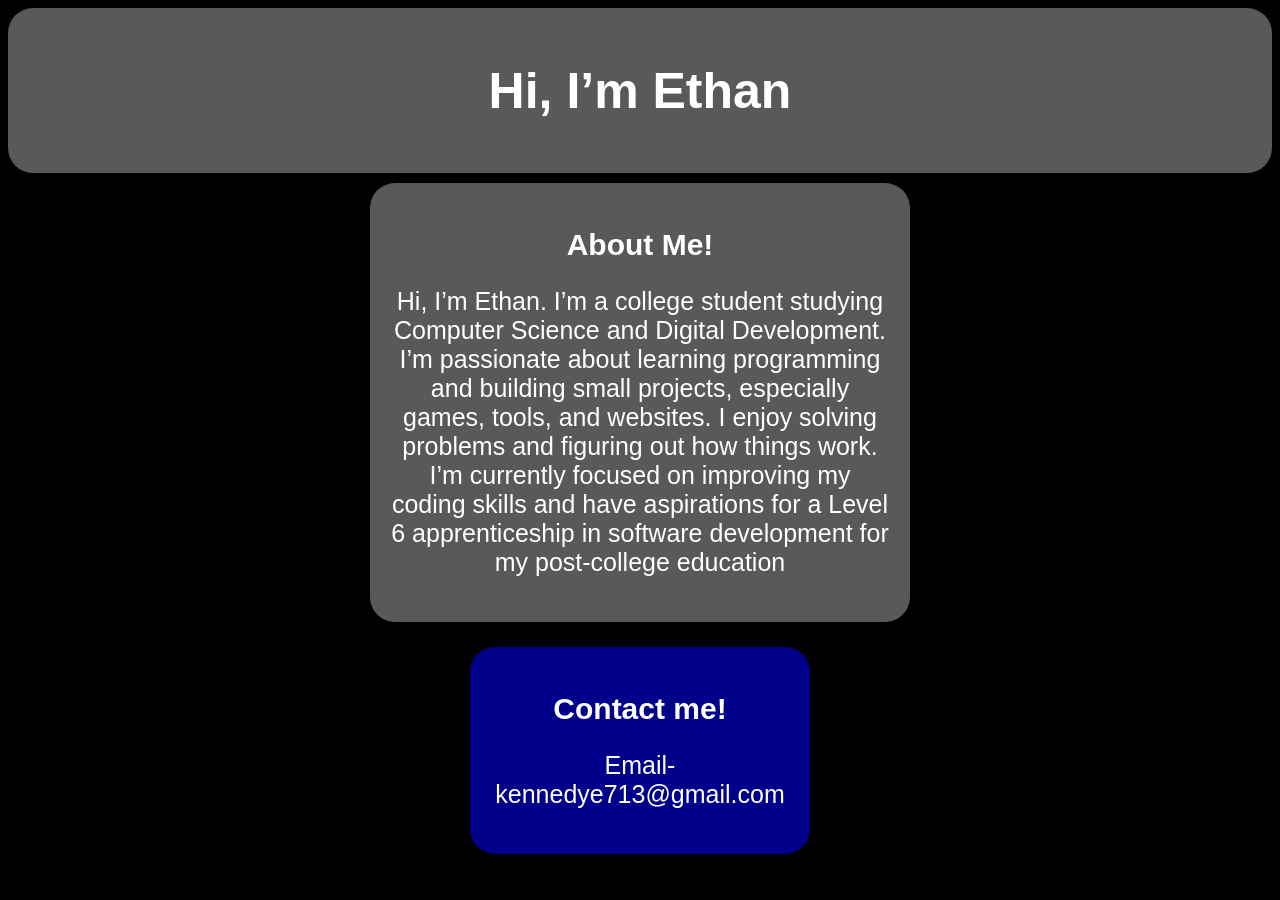
==== index.html @ b3c56dad "Update index.html" ====
<!DOCTYPE html>
<html>
<html lang="en">
<head>
  <title>Page Title</title>
  <link rel="stylesheet" href="style.css">
</head>

<meta name="viewport" content="width=device-width, initial-scale=1.0">

<body>

<style>
body {
  top-margin: 0px; 
  background-color: black;
}

h1{
  color:white;
  text-align: center;
  font-size: 50px;
  font-family: Arial, sans-serif;
}

h2{
  color:white;
  text-align: center;
  font-size: 30px;
  font-family: Arial, sans-serif;
}
  
p{
  color:white;
  text-align: center;
  font-size: 25px ;
  font-family: Arial, sans-serif;
}
img{
  display: block;
  margin: 0 auto;
  
}
.hero{
  width: auto;
  margin-right: 15px auto;
  margin-left: 15px auto;
  text-align: center;
  background:#595959;
  padding: 20px;
  border-radius: 25px;
}

.about{
  width: 500px;
  margin: 10px auto;
  background:#595959;
  padding: 20px;
  border-radius: 25px;
}

.contacts{
  width: 300px;
  margin: 1px auto;
  background:Darkblue;
  padding: 20px;
  border-radius: 25px;
  
}
</style>

<div class="hero">
  <h1>Hi, I’m Ethan</h1>
</div>


<div class = "about">

    <h2>About Me!</h2>
    <p>Hi, I’m Ethan. I’m a college student studying Computer Science and Digital Development. I’m passionate about learning programming and building small projects, especially games, tools, and websites. I enjoy solving problems and figuring out how things work. I’m currently focused on improving my coding skills and have aspirations for a Level 6 apprenticeship in software development for my post-college education</p>
    <p></p>
</div>

<p></p>
<div class = "contacts">
  <h2>Contact me!</h2>
  <p>Email-kennedye713@gmail.com</p> 
</div>

</body>
</html>
---- style.css ----

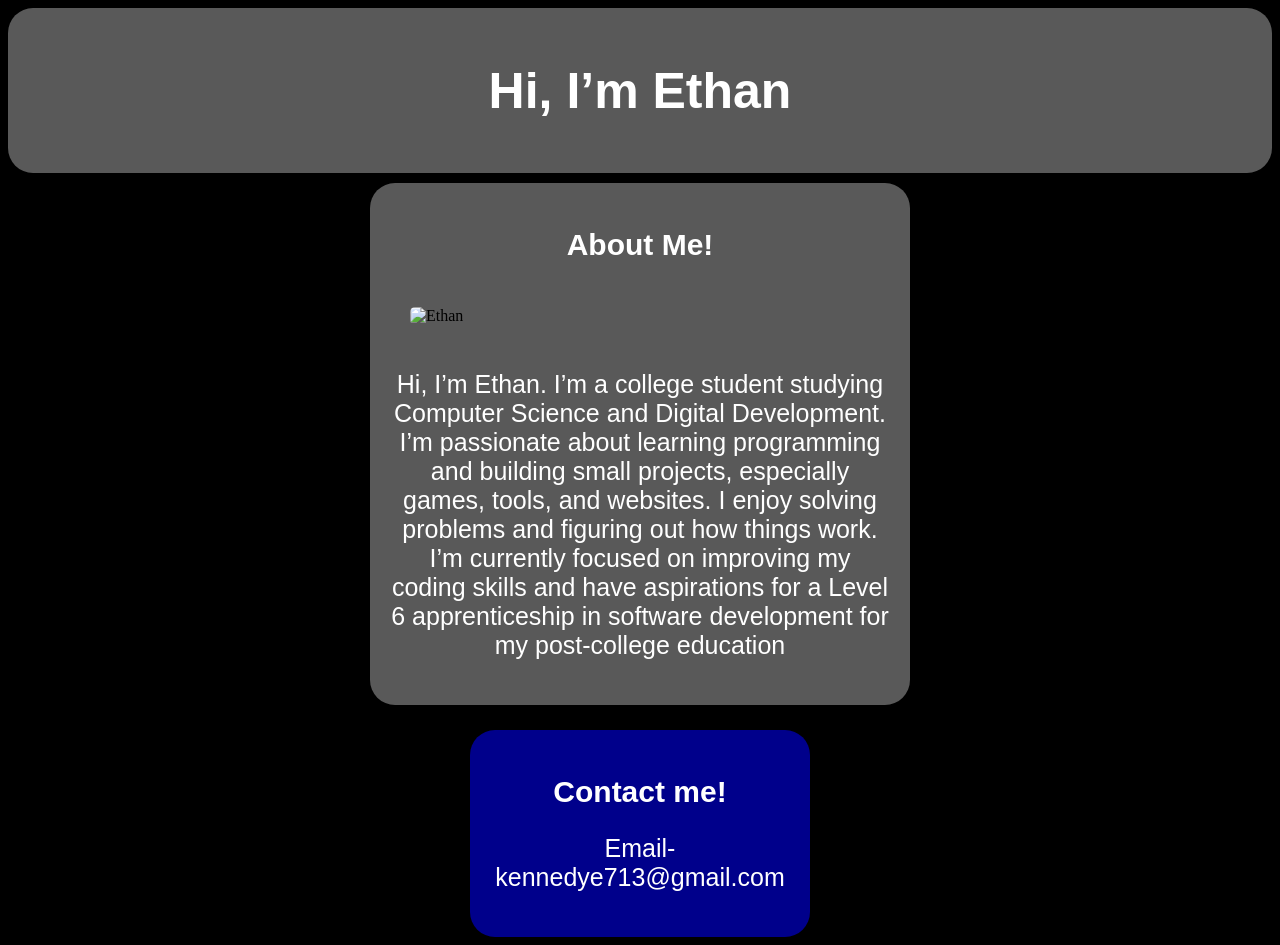
==== commit bdc6763d: "Update index.html" ====
--- a/index.html
+++ b/index.html
@@ -39,6 +39,8 @@
 img{
   display: block;
   margin: 0 auto;
+  padding: 20px;
+  border-radius: 25px;
   
 }
 .hero{
@@ -77,6 +79,7 @@
 <div class = "about">
 
     <h2>About Me!</h2>
+    <img src="Ethan.jpg" alt="Ethan">
     <p>Hi, I’m Ethan. I’m a college student studying Computer Science and Digital Development. I’m passionate about learning programming and building small projects, especially games, tools, and websites. I enjoy solving problems and figuring out how things work. I’m currently focused on improving my coding skills and have aspirations for a Level 6 apprenticeship in software development for my post-college education</p>
     <p></p>
 </div>
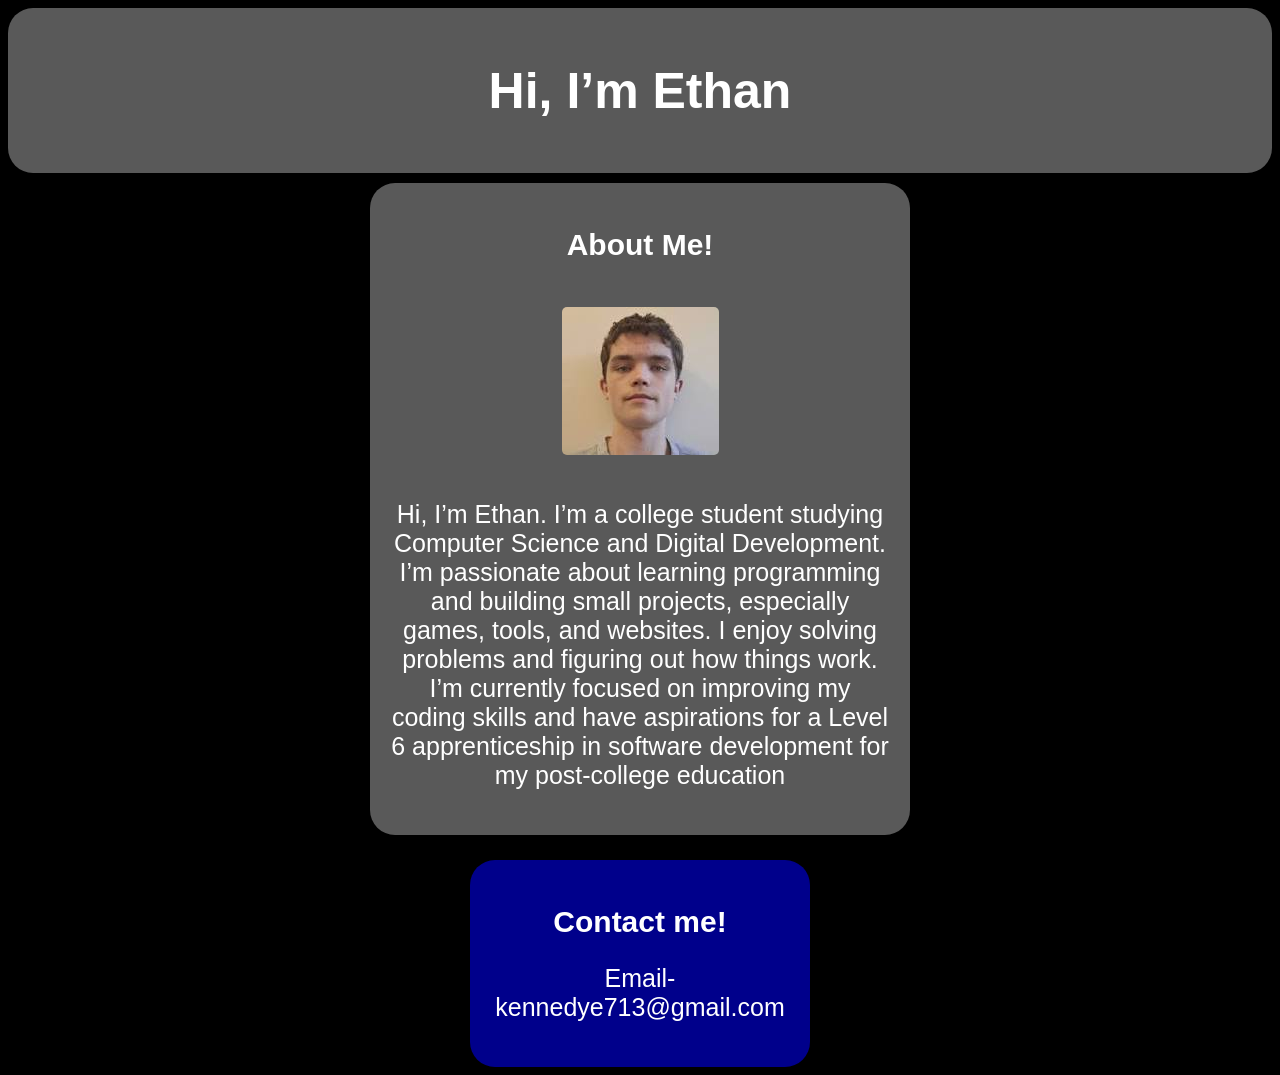
==== commit 7e975538: "Update index.html" ====
--- a/index.html
+++ b/index.html
@@ -38,7 +38,7 @@
 }
 img{
   display: block;
-  margin: 0 auto;
+  margin: auto;
   padding: 20px;
   border-radius: 25px;
   
@@ -79,7 +79,7 @@
 <div class = "about">
 
     <h2>About Me!</h2>
-    <img src="Ethan.jpg" alt="Ethan">
+    <img src="images/ethan.jpg" alt="Ethan">
     <p>Hi, I’m Ethan. I’m a college student studying Computer Science and Digital Development. I’m passionate about learning programming and building small projects, especially games, tools, and websites. I enjoy solving problems and figuring out how things work. I’m currently focused on improving my coding skills and have aspirations for a Level 6 apprenticeship in software development for my post-college education</p>
     <p></p>
 </div>
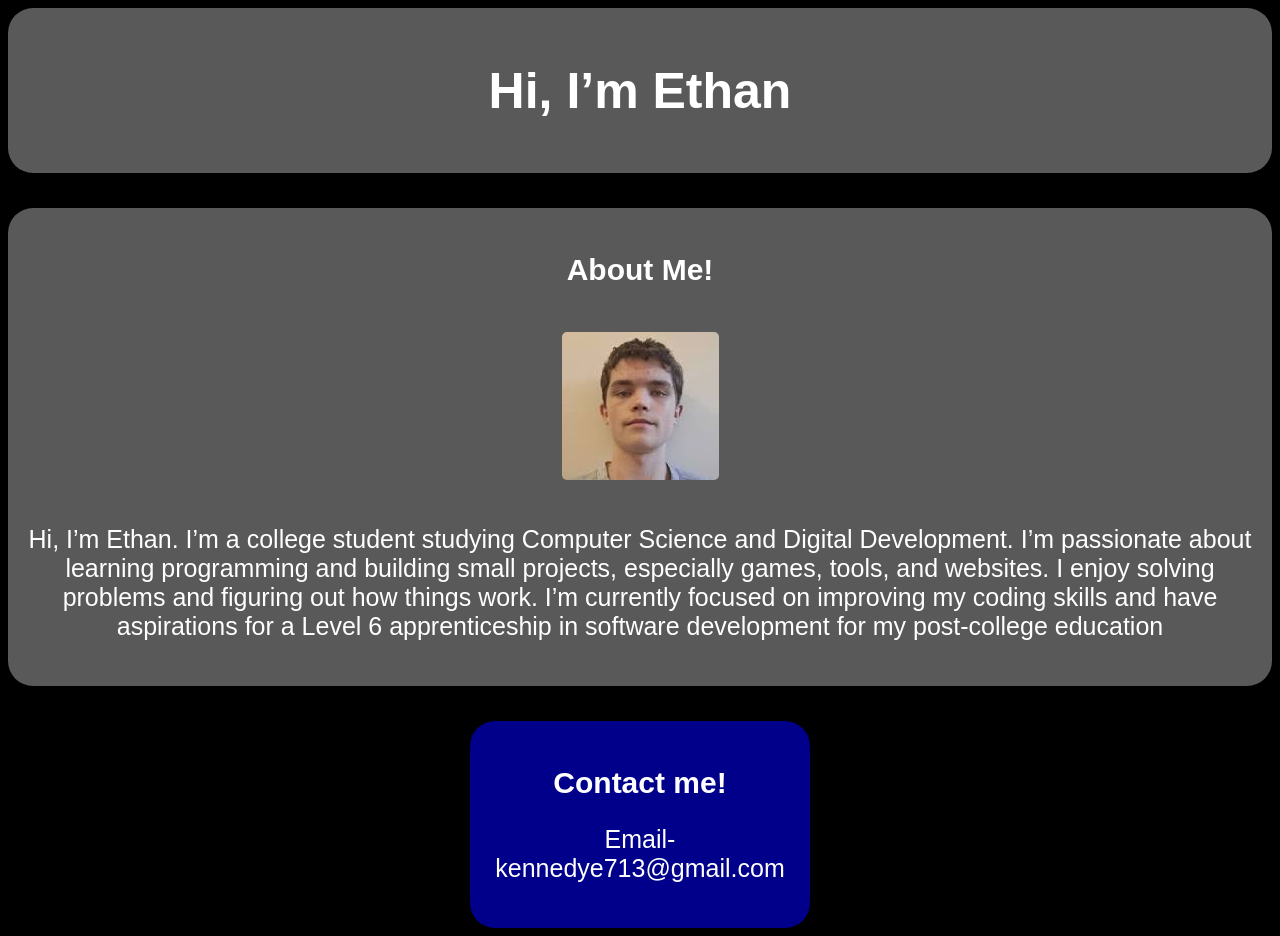
==== commit 98094eda: "Update index.html" ====
--- a/index.html
+++ b/index.html
@@ -54,8 +54,8 @@
 }
 
 .about{
-  width: 500px;
-  margin: 10px auto;
+  width: auto;
+  margin: 35px auto;
   background:#595959;
   padding: 20px;
   border-radius: 25px;
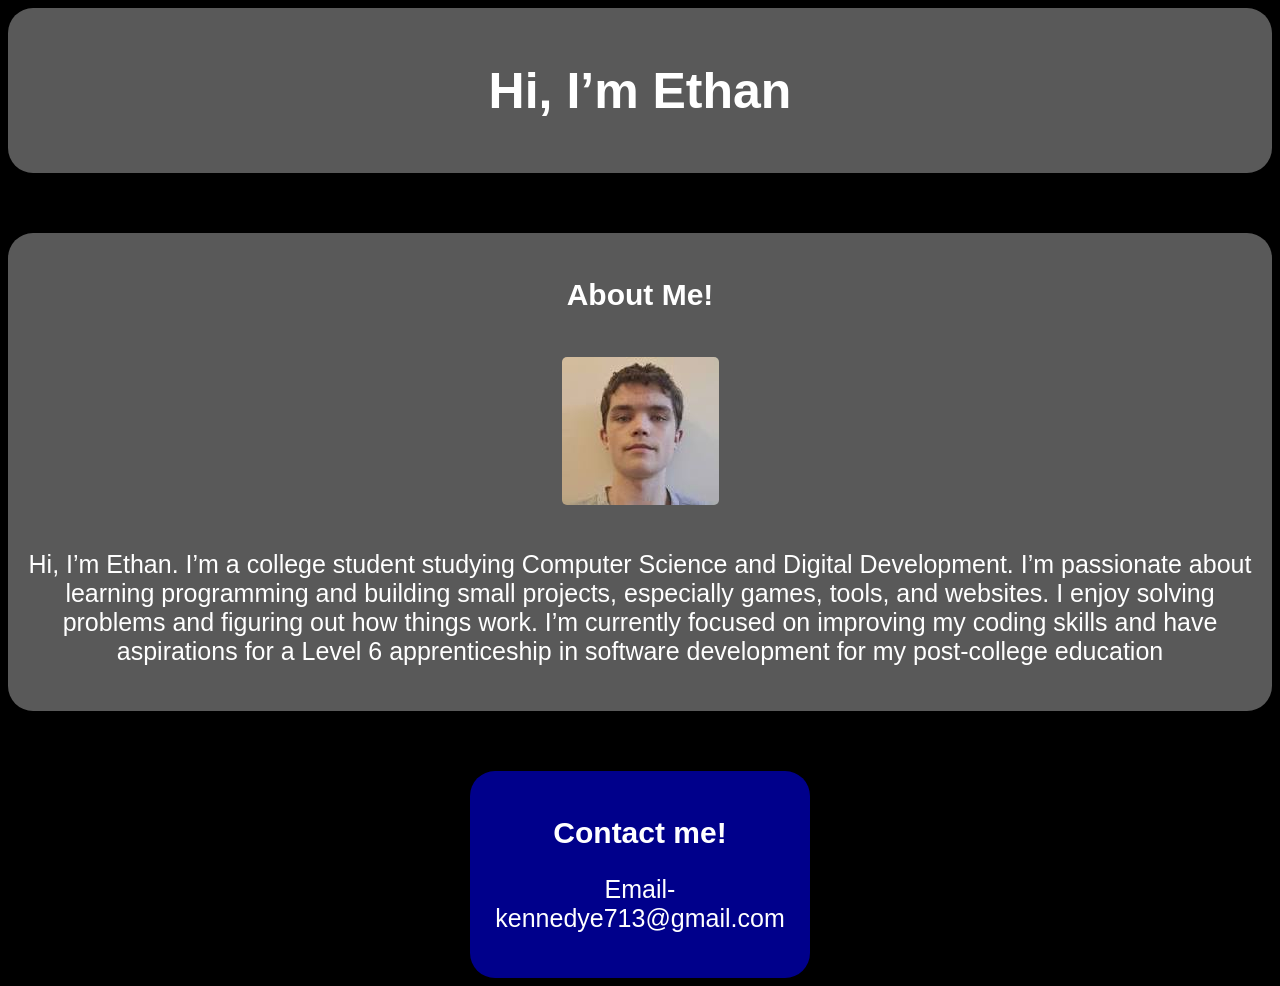
==== commit 1c589e6b: "Update index.html" ====
--- a/index.html
+++ b/index.html
@@ -55,7 +55,7 @@
 
 .about{
   width: auto;
-  margin: 35px auto;
+  margin: 60px auto;
   background:#595959;
   padding: 20px;
   border-radius: 25px;
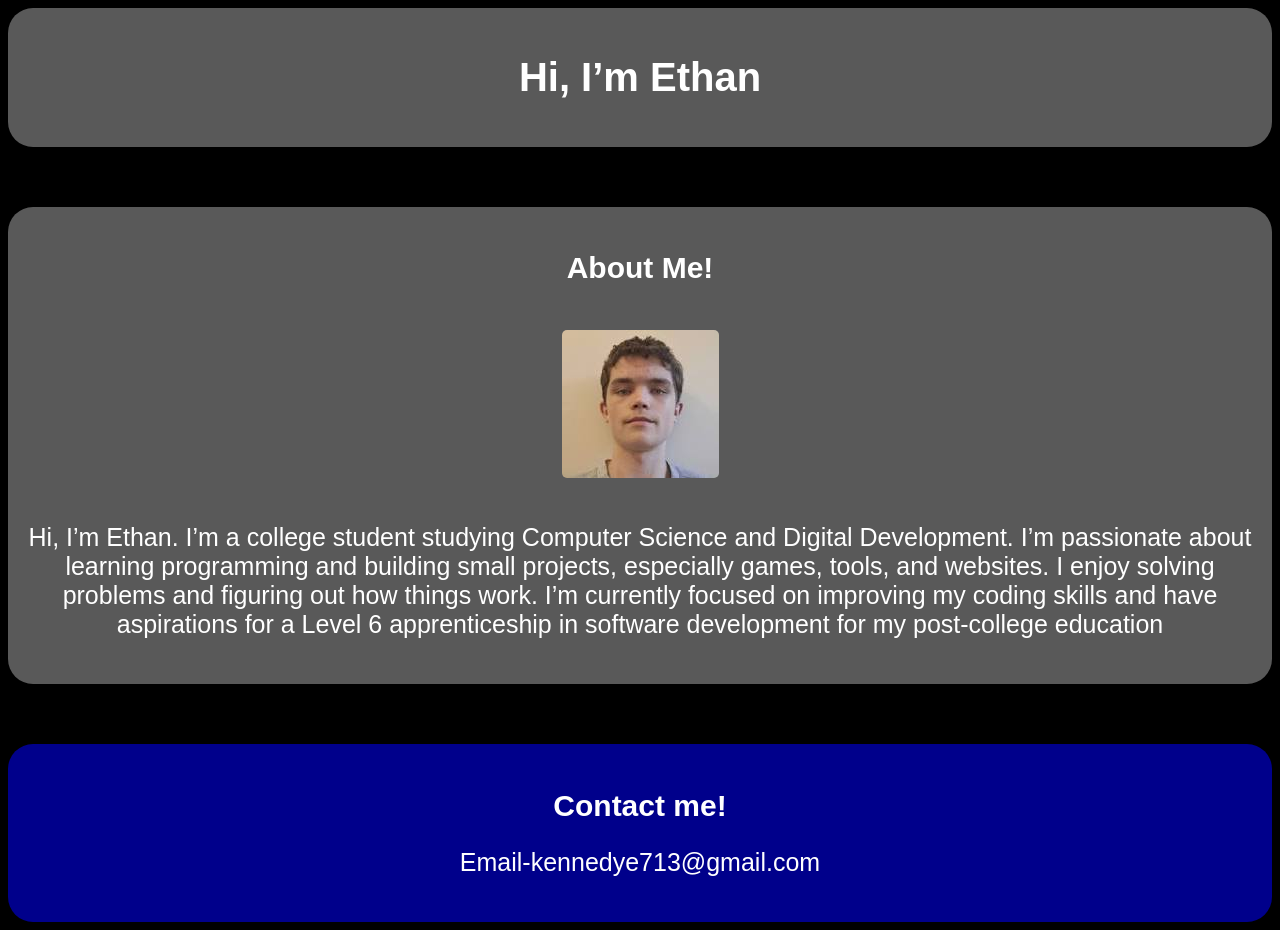
==== commit f1db221f: "Update index.html" ====
--- a/index.html
+++ b/index.html
@@ -19,7 +19,7 @@
 h1{
   color:white;
   text-align: center;
-  font-size: 50px;
+  font-size: 40px;
   font-family: Arial, sans-serif;
 }
 
@@ -62,8 +62,8 @@
 }
 
 .contacts{
-  width: 300px;
-  margin: 1px auto;
+  margin-left: 25px auto;
+  margin-right: 25px auto;
   background:Darkblue;
   padding: 20px;
   border-radius: 25px;
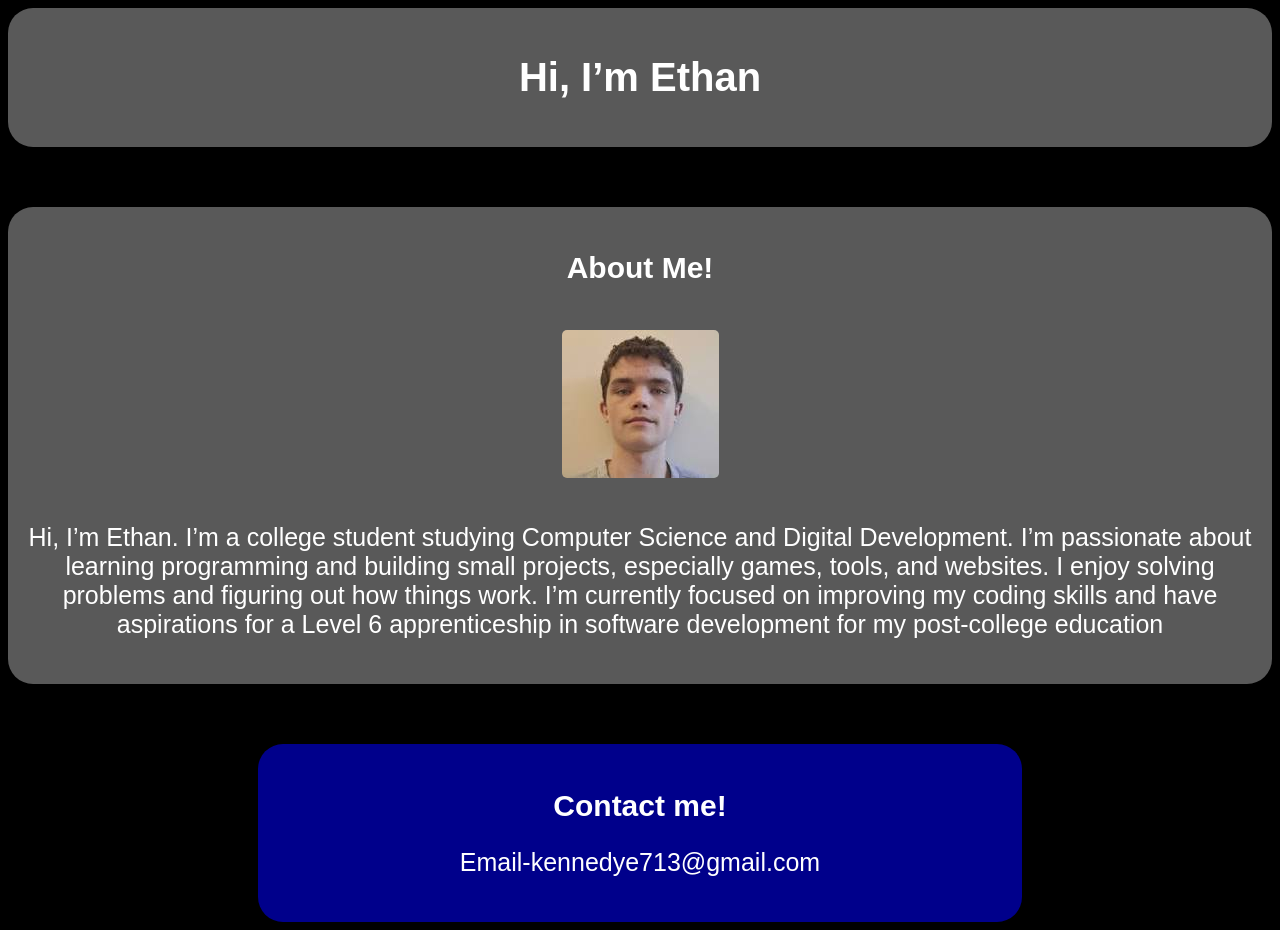
==== commit 4cafbca9: "Update index.html" ====
--- a/index.html
+++ b/index.html
@@ -62,8 +62,8 @@
 }
 
 .contacts{
-  margin-left: 25px auto;
-  margin-right: 25px auto;
+  margin-left: 250px;
+  margin-right: 250px;
   background:Darkblue;
   padding: 20px;
   border-radius: 25px;
